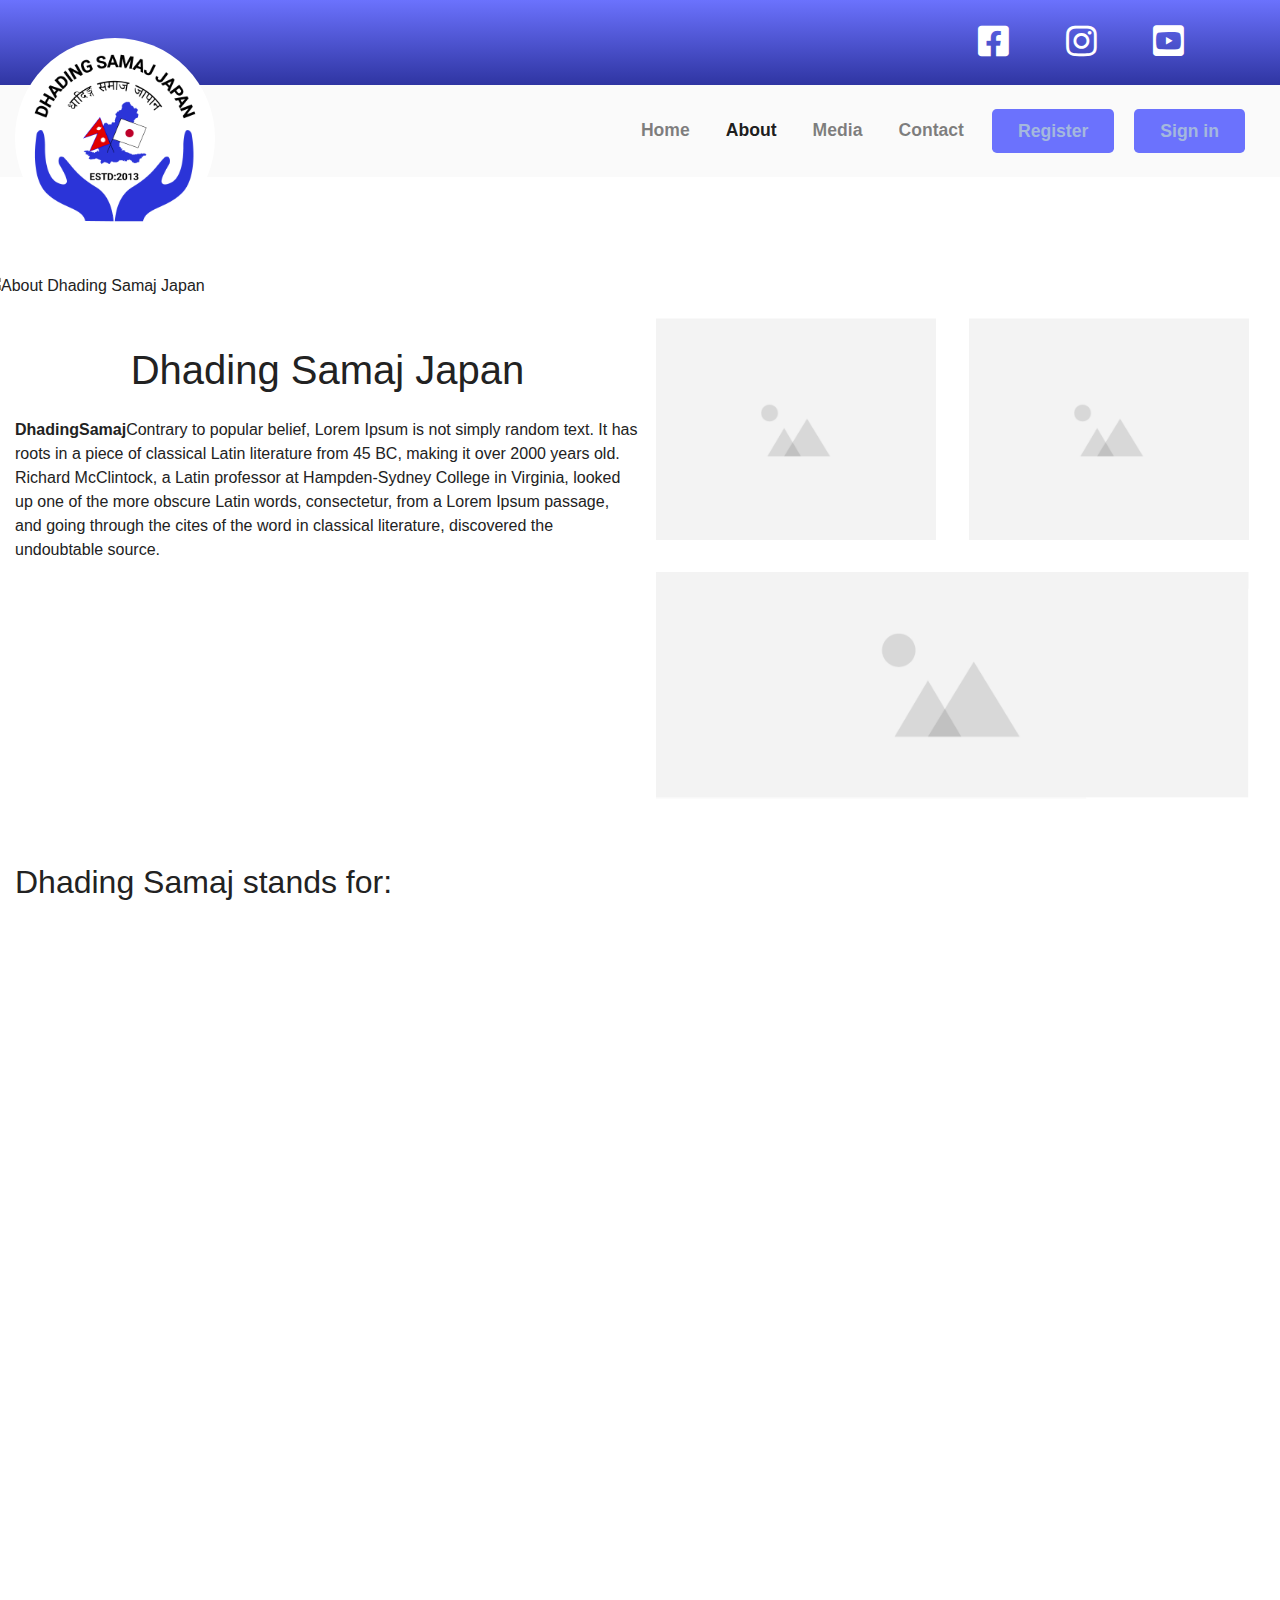
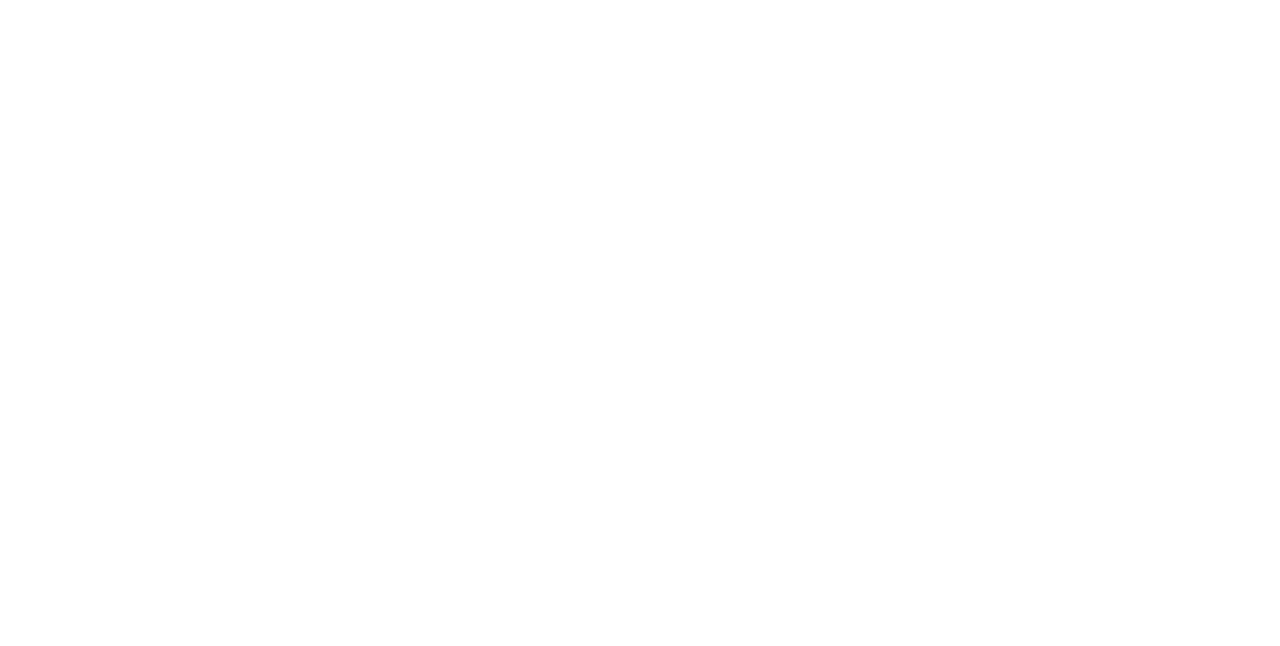
==== about.html @ afb6347a "Add files via upload" ====
<!DOCTYPE html>
<html lang="en">
    <head>
        <title>DhadingSamaj</title>
        <meta charset="UTF-8">
        <meta name="viewport" content="width=device-width, initial-scale=1.0">

        <!-- css -->
        <link rel="stylesheet" href="plugins/fontawesome-free/css/all.min.css">
        <link rel="stylesheet" href="plugins/bootstrap-4.5.3-dist/css/bootstrap.css" >
        <link rel="stylesheet" type="text/css" href="css/style.css">


    </head>
    <body>
        <!-- social media -->
        <div class="ds-social">
            <div class="row padding">
                <div class="col-12">
                    
                    <div class="pt-sm-3 pb-sm-3 sm-0 mr-sm-5 mr-0">
                    
                            <span class="mr-5"><a href="#"><i class="fab fa-facebook-square" ></i></a></span>
                            <span class="mr-5"><a href="#"><i class="fab fa-instagram" ></i></a></span>
                            <span class="mr-5"><a href="#"><i class="fab fa-youtube-square" ></i></a></span>
                    
                    </div>      
                
                </div>
            </div>
        </div>
        
        <!-- Navigation -->
        <nav class="ds-navbar navbar navbar-expand-md navbar-light mb-0 mb-sm-5">
            <div class="container-fluid">
                <a class="navbar-brand" href="#"><img src="img/finallogo.png"></a>
                <button class = "navbar-toggler" type="button" data-toggle="collapse" data-target="#navbarResponsive">
                    <span class="navbar-toggler-icon"></span>
                </button>
                <div class="collapse navbar-collapse mt-4 mb-4" id = "navbarResponsive">
                    <ul class="navbar-nav ml-auto ">
                        <li class="nav-item ">
                            <a class="nav-link" href="index.html">Home</a>
                        </li>
                        <li class="nav-item active">
                            <a class="nav-link" href="about.html">About</a>
                        </li>
                        <li class="nav-item">
                            <a class="nav-link" href="media.html">Media</a>
                        </li>
                        <li class="nav-item">
                            <a class="nav-link" href="contact.html">Contact</a>
                        </li>
                        <li class="nav-item ds-nav-btn m-auto">
                            <a type="button" class="nav-link btn btn-lg" href="register.html">Register</a>
                        </li>
                        <li class="nav-item ds-nav-btn m-auto">
                            <a class="nav-link btn btn-lg" href="signin.html">Sign in</a>
                        </li>

                    </ul>

                </div>
            </div>
        </nav>
        

        
        <div class="row ds-about-main ">
            <div class="col-xs-12 mt-0 mt-sm-5">
                <img class="img-fluid" src="img/about-main.jpg" alt="About Dhading Samaj Japan">

            </div>

        </div>

      


        <div class="container-fluid padding">
            <article class="row single-post text-left ds-about-post ">
                <div class="col-xs-12 col-sm-12 col-md-6 p-2 p-md-0 p-sm-5">
                   <h1 class="mt-2 mt-sm-5 mb-3  mb-sm-4 text-center">Dhading Samaj Japan</h1>
                     
                   <div class="single-post-content-wrapper m-3 m-md-0 m-sm-2">
                       <b>DhadingSamaj</b>Contrary to popular belief, Lorem Ipsum is not simply random text.
                        It has roots in a piece of classical Latin literature from 45 BC, making it over 2000 years old.
                         Richard McClintock, a Latin professor at Hampden-Sydney College in Virginia, looked up one of the more obscure Latin words, consectetur, from a Lorem Ipsum passage, and going through the cites of the word in classical literature, discovered the undoubtable source.
                                                
                       <br><br>
                               
                   </div>
                </div>

                <div class="col-xs-12 col-sm-12 col-md-6 ds-about-img mt-0 mt-sm-1 p-4 p-sm-3">
                    <div class="ds-about-side-img">
                        <div class="float-left mb-2">
                            <img src="img/about-side-pic.png" class="img-fluid">
                        </div>

                        <div class="float-right mb-2">
                            <img src="img/about-side-pic.png" class="img-fluid">
                        </div>
                    </div>
                    <div class="ds-side-img2">
                        <img src="img/about-side-pic1.png" class="img-fluid mt-0 mt-md-4">
                    </div>
                </div>
            </article>
        </div>
   <!-- strategic goals -->
        <div class="container-fluid padding">
            <div class="row text-left">
                <div class="col-12">
                    <h2 class="mt-5"> Dhading Samaj stands for:</h2>
   
                    <p>
                       Contrary to popular belief, Lorem Ipsum is not simply random text. It has roots in a piece of classical Latin literature from 45 BC, making it over 2000 years old. Richard McClintock, a Latin professor at Hampden-Sydney College in Virginia, looked up one of the more obscure Latin words, consectetur, from a Lorem Ipsum passage, and going through the cites of the word in classical literature, discovered the undoubtable source. Lorem Ipsum comes from sections 1.10.32 and 1.10.33 of "de Finibus Bonorum et Malorum" (The Extremes of Good and Evil) by Cicero, written in 45 BC. This book is a treatise on the theory of ethics, very popular during the Renaissance. The first line of Lorem Ipsum, "Lorem ipsum dolor sit amet..", comes from a line in section 1.10.32. 
                       Contrary to popular belief, Lorem Ipsum is not simply random text. It has roots in a piece of classical Latin literature from 45 BC, making it over 2000 years old. Richard McClintock, a Latin professor at Hampden-Sydney College in Virginia, looked up one of the more obscure Latin words, consectetur, from a Lorem Ipsum passage, and going through the cites of the word in classical literature, discovered the undoubtable source. Lorem Ipsum comes from sections 1.10.32 and 1.10.33 of "de Finibus Bonorum et Malorum" (The Extremes of Good and Evil) by Cicero, written in 45 BC. This book is a treatise on the theory of ethics, very popular during the Renaissance. The first line of Lorem Ipsum, "Lorem ipsum dolor sit amet..", comes from a line in section 1.10.32.
                   </p>
                   <ol>
                       <li>
                           Contrary to popular belief, Lorem Ipsum is not simply random text.
                       </li>
                       <li>
                           Contrary to popular belief, Lorem Ipsum is not simply random text.
                       </li>
                       <li>
                           Contrary to popular belief, Lorem Ipsum is not simply random text.
                       </li>
                       <li>
                           Contrary to popular belief, Lorem Ipsum is not simply random text.
                       </li>
                       <li>
                           Contrary to popular belief, Lorem Ipsum is not simply random text.
                       </li>
                   </ol>
   
   
                </div>
   
            </div>
        </div>
   
        <!-- strategic goals -->
        <div class="container-fluid padding">
           <div class="row text-left">
               <div class="col-12">
                   <h2 class="mt-5"> Major Objectives:</h2>
                  <ol>
                      <li>
                          Contrary to popular belief, Lorem Ipsum is not simply random text.
                      </li>
                      <li>
                          Contrary to popular belief, Lorem Ipsum is not simply random text.
                      </li>
                      <li>
                          Contrary to popular belief, Lorem Ipsum is not simply random text.
                      </li>
                      <li>
                          Contrary to popular belief, Lorem Ipsum is not simply random text.
                      </li>
                      <li>
                          Contrary to popular belief, Lorem Ipsum is not simply random text.
                      </li>
                  </ol>
   
   
               </div>
   
           </div>
       </div>



        <!-- footer -->
        <footer class="mt-5 pt-5">
            <div class="container-fluid padding mt-5">
                <div class="row text-center">
                    <div class="col-md-4 ds-footer-contact-info">
                        <h2 class="mb-5">Contact Info</h2>
                        <img class = "bg-white mb-3" src="img/finallogo.png">
                        
                        <p>090-XXXX-XXXX</p>
                        <p>email@gmail.com</p>
                        <p>x-xx- x Chome</p>
                        <p>Tokyo,Japan, XXX-XXXX</p>
                    </div>

                    <div class="col-md-4 ">
                        <div class="ds-fb-redirect">
                            <h2 class="mb-5">Recent Facebook</h2>
                            <div class="ds-footer-fb-overflow">
                                <div class="row mb-5">
                                    <div class="col-sm-12">
                                        <span class="float-left mr-2">
                                            <img class="ds-profile img-fluid" src="img/head.png">
                                        </span>
                                        <span class="float-left text-left">
                                            <h5 class="m-0 p-0">Name Surname</h5>
                                            <p class="m-0 p-0"><small>@johndoe • 49s</small></p>

                                        </span>
                                        <span class=" float-right">
                                            <i class="fas fa-ellipsis-v"></i>
                                        </span>
                                    </div>
                                    <div class="col-sm-12 ds-fb-content p-5 mt-5">
                                        <span class="float-left mr-4">
                                            <img src="img/post-img.png" class="img-fluid">
                                        </span>

                                        <span class="">
                                            <p class="pl-5">
                                                Name Surname Lorem ipsum dolor sit amet, consectetur adipisicing elit, sed do eiusmod
                                            </p>
                                        </span>

                                    </div>
                                    <div class="col-sm-12 mt-2">
                                        <div class="mr-5">
                                            <span class="float-left mr-2">
                                                <i class="fas fa-heart"></i>
                                            </span>
                                            <span class="float-left mr-5">
                                                90
                                            </span>
                                        
                                            <span class="float-left mr-2">
                                                <i class="far fa-comment-dots"></i>
                                            </span>
                                            <span class="float-left mr-5">
                                                78
                                            </span>
                                        </div>


                                    </div>
                                </div>

                                <div class="row mb-5">
                                    <div class="col-sm-12">
                                        <span class="float-left mr-2">
                                            <img class="ds-profile img-fluid" src="img/head.png">
                                        </span>
                                        <span class="float-left text-left">
                                            <h5 class="m-0 p-0">Name Surname</h5>
                                            <p class="m-0 p-0"><small>@johndoe • 49s</small></p>

                                        </span>
                                        <span class=" float-right">
                                            <i class="fas fa-ellipsis-v"></i>
                                        </span>
                                    </div>
                                    <div class="col-sm-12 ds-fb-content p-5 mt-5">
                                        <span class="float-left mr-4">
                                            <img src="img/post-img.png" class="img-fluid">
                                        </span>

                                        <span class="">
                                            <p class="pl-5">
                                                Name Surname Lorem ipsum dolor sit amet, consectetur adipisicing elit, sed do eiusmod
                                            </p>
                                        </span>

                                    </div>
                                    <div class="col-sm-12 mt-2">
                                        <div class="mr-5">
                                            <span class="float-left mr-2">
                                                <i class="fas fa-heart"></i>
                                            </span>
                                            <span class="float-left mr-5">
                                                90
                                            </span>
                                        
                                            <span class="float-left mr-2">
                                                <i class="far fa-comment-dots"></i>
                                            </span>
                                            <span class="float-left mr-5">
                                                78
                                            </span>
                                        </div>


                                    </div>
                                </div>

                                <div class="row mb-5">
                                    <div class="col-sm-12">
                                        <span class="float-left mr-2">
                                            <img class="ds-profile img-fluid" src="img/head.png">
                                        </span>
                                        <span class="float-left text-left">
                                            <h5 class="m-0 p-0">Name Surname</h5>
                                            <p class="m-0 p-0"><small>@johndoe • 49s</small></p>

                                        </span>
                                        <span class=" float-right">
                                            <i class="fas fa-ellipsis-v"></i>
                                        </span>
                                    </div>
                                    <div class="col-sm-12 ds-fb-content p-5 mt-5">
                                        <span class="float-left mr-4">
                                            <img src="img/post-img.png" class="img-fluid">
                                        </span>

                                        <span class="">
                                            <p class="pl-5">
                                                Name Surname Lorem ipsum dolor sit amet, consectetur adipisicing elit, sed do eiusmod
                                            </p>
                                        </span>

                                    </div>
                                    <div class="col-sm-12 mt-2">
                                        <div class="mr-5">
                                            <span class="float-left mr-2">
                                                <i class="fas fa-heart"></i>
                                            </span>
                                            <span class="float-left mr-5">
                                                90
                                            </span>
                                        
                                            <span class="float-left mr-2">
                                                <i class="far fa-comment-dots"></i>
                                            </span>
                                            <span class="float-left mr-5">
                                                78
                                            </span>
                                        </div>


                                    </div>
                                </div> 

                            </div>
                        
                        </div>
                                                
                    </div>

                    <div class="col-xs-12 col-sm-12 col-md-4">
                        
                        <h2 class="mb-5 text-center">Covered Area</h2>
                        
                        <div class="w-100 table-responsive">
                            <table class="table">
                                <thead>
                                <tr>
                                    <th scope="col">#</th>
                                    <th scope="col">Area</th>
                                    <th scope="col">Representative</th>
                                    <th scope="col">Contact Number</th>
                                </tr>
                                </thead>
                                <tbody>
                                <tr>
                                    <th scope="row">1</th>
                                    <td>Tokyo</td>
                                    <td>Shree Ram Sigdel</td>
                                    <td>090-xxxx-xxxx</td>
                                </tr>
                                <tr>
                                    <th scope="row">2</th>
                                    <td>Fukuoka</td>
                                    <td>Shree Ram Sigdel</td>
                                    <td>090-xxxx-xxxx</td>
                                </tr>
                                <tr>
                                    <th scope="row">3</th>
                                    <td>Nagoya</td>
                                    <td>Shree Ram Sigdel</td>
                                    <td>090-xxxx-xxxx</td>
                                </tr>
                                </tbody>
                            </table>
                        </div>
                        
                    </div>

                   
                </div>
            </div>
        </footer>
        <div class=" kdtz-footer">
            <div class="row">
               <div class="col-sm-12">
                    <h5 class="text-center"><a href="#">&copy; kdtz.com All Rights Reserved.</a></h5>
                </div>
            </div>
        </div>
               
    </body>
    <!-- <script type="text/javascript" src="plugins/jquery/jquery.min.js"></script> -->
    <script src="https://code.jquery.com/jquery-3.2.1.slim.min.js" integrity="sha384-KJ3o2DKtIkvYIK3UENzmM7KCkRr/rE9/Qpg6aAZGJwFDMVNA/GpGFF93hXpG5KkN" crossorigin="anonymous"></script>
    <script src="https://cdnjs.cloudflare.com/ajax/libs/popper.js/1.12.9/umd/popper.min.js" integrity="sha384-ApNbgh9B+Y1QKtv3Rn7W3mgPxhU9K/ScQsAP7hUibX39j7fakFPskvXusvfa0b4Q" crossorigin="anonymous"></script>
    <script src="plugins/bootstrap-4.5.3-dist/js/bootstrap.bundle.js" ></script>
    <!-- <script type="text/javascript"　src="plugins/bootstrap/js/bootstrap.bundle.min.js"></script> -->
    <script src="/js/ds-js.js"></script>
</html>
---- css/style.css ----
html, body{
    height: 100%;
    width: 100%;
    font-family: 'Poppins', sans-serif ;
    color: #222;
    overflow-x:hidden;
}

/* scroll bar adjusted */

::-webkit-scrollbar {
  width: 12px;
}

::-webkit-scrollbar-track {
  -webkit-box-shadow: inset 0 0 6px rgba(0,0,0,0.3); 
  border-radius: 10px;
}

::-webkit-scrollbar-thumb {
  border-radius: 10px;
  -webkit-box-shadow: inset 0 0 6px rgba(0,0,0,0.5); 
}









.container-fluid{
  max-width: 1690px;
}


.ds-navbar{
   background-color:#FAFAFA!important ; 
}

.ds-navbar .navbar-brand img{
  height: 200px;
  top: -50%;
  position: absolute;
  background-color: #fff;
  border-radius: 50%;
}
.ds-navbar li a{
  color: var(--black);
    font-family: 'Roboto', Helvetica, Arial, serif;
    font-size: 20px;
    font-style: normal;
    font-weight: 700;
}
.ds-navbar li a.btn{
  background-color:#2F35A2 ;
  
}
.ds-navbar li.ds-nav-btn a{
  background-color: #6B72FD;
  color: rgb(164, 184, 221)!important;
  padding-left: 25px !important;
  padding-right: 25px !important;
}
.ds-navbar li a.btn:hover{
  background-color: #2F35A2;
  padding-left: 25px !important;
  padding-right: 25px !important;
  transition: 0.8;
  color: #fff!important;
}

.ds-navbar li.active a.btn{
  background-color: #2F35A2;
  padding-left: 25px !important;
  padding-right: 25px !important;
  transition: 0.8;
  color: #fff!important;
}

.navbar{
    padding:.0;
}

.navbar-nav li{
    padding-right: 20px;
}

.nav-link{
    font-size: 1.1em !important;
}

.carousel-inner img{
    width: 100%;
    max-height: 590px;
}



footer{
    color: #fff;
    background-color: #1768AC;
}

footer hr.dhline{
    margin-top: 1rem;
    margin-bottom: 1rem;
    border: 0;
    border-top: 1px solid rgb(152 35 35);
}

footer .ds-footer-contact-info img{
  max-width: 200px;
  height: 200px;
 border-radius: 50%;
}
footer table{
  min-width: 430px;
}
/* footer table.table-responsive{
  display:inline-table;
  
} */
.kdtz-footer{
  min-height:100px;
  background-color: #f2f2f2;
}
.kdtz-footer a{
  color: rgb(0, 0, 0);
  font-weight: 700;
  line-height: 100px;
}

.ds-social{
    /* margin: auto; */
    
    background-color: #2F35A2;
    background-image: linear-gradient( #6B72FD,  #2F35A2);
    text-align:right;
    
}

/* social media */  
  
  .ds-social span a {
    height:2.1875rem;
    width:2.1875rem;   
    box-sizing: border-box;
    text-decoration:none;
    
    
  }
  .ds-social span i.fab{
    border-radius: 10%;
    height: 2.1875rem;
    width: 2.1875rem;
  }
  
  .ds-social span i:hover.fab{
    color: #363CAC;
    background-color: #ffffff;
   
    /* top: 8px; */
    line-height: 35px;
    margin: auto;
    text-align: center;
    
  }

  .ds-social span a {
    font-size:35px;
    color: #fff;
   
  }
  
  
  /* contact us */

  .contact{
    padding: 4%;
    
}


.contact-info{
    margin-top:10%;
}
.contact-info img{
    border-radius: 50%;
    margin-bottom: 15%;
    width: 100%;
}
.contact-info h2{
    margin-bottom: 10%;
}

.contact-form label{
    font-weight:600;
}
.contact-form button{
    
    background-color: #026579;
    border-color: #026579;
    color: #fff;
    font-weight: 600;
    width: 25%;
}
.contact-form button:hover{
  color: #fff;
  background:#06BEE1;
    border-color: #06BEE1;
}
.contact-form button:focus{
    box-shadow:none;
}

/* team */
.ds-team .card{
  max-height: 100%;
  
}

/* image gallery */

.ds-image-gallery .nav-tabs a.nav-link:hover{
    border-bottom: #fff solid 1px;
}
.ds-image-gallery nav ul li a{
    max-width: 250px; 
    color: #c1c1c1;
    text-align: left; 
    margin: auto;
    padding: 1.1em !important;
}
.ds-image-gallery nav ul li a p{
    padding: 5px 5px !important;
}
.ds-image-gallery nav ul li a.active h5{
    border-bottom: rgb(247, 32, 32) solid 2px;
}

.ds-image-gallery a>img{
    width:100%;
    
}

:root {
    /* Not my favorite that line-height has to be united, but needed */
    --lh: 1.4rem;
  }

.truncate-overflow {
    --max-lines: 6;
    position: relative;
    max-height: calc(var(--lh) * var(--max-lines));
    overflow: hidden;
    padding-right: 1rem; /* space for ellipsis */
  }
  .truncate-overflow::before {
    position: absolute;
    content: "...";
    /* tempting... but shows when lines == content */
    /* top: calc(var(--lh) * (var(--max-lines) - 1)); */
    
    /*
    inset-block-end: 0;
    inset-inline-end: 0;
    */
    bottom: 0;
    right: 0;
  }
  .truncate-overflow::after {
    content: "";
    position: absolute;
    /*
    inset-inline-end: 0;
    */
    right: 0;
    /* missing bottom on purpose*/
    width: 1rem;
    height: 1rem;
    background: white;
  }
  .ds-navbar li a {
    text-align: center;
  }

/* #homenews section */
.ds-home-news1{
  background-color:#EFEFEF;
  min-height:200px;
}

/* adjusting news height */
.ds-home-news{
  position: relative;
  overflow:auto;
  max-height:590px;
}


/* news list design */

.ds-news-list img{
  max-width: 162px;;
}


/* ads */
.ds-adsection img{
  width: 100%;
  max-height:200px

}
/* team message limitation */
.ds-team-text{
    overflow: hidden;
    text-overflow: ellipsis;
    display: -webkit-box;
    -webkit-line-clamp: 4; /* number of lines to show */
    -webkit-box-orient: vertical;

}

footer .ds-fb-redirect img.ds-profile{
  max-width: 50px;
  background-color:rgb(145, 145, 145);
  border-radius:50%;
}

footer .ds-fb-redirect .ds-fb-content{
background-color:#fff;
min-height: 100px;
max-height: 300px;
overflow: hidden;

}
footer .ds-fb-content p{
  color:#000;
  text-align: left;
  
}
footer .ds-footer-fb-overflow{
  overflow-y:auto;
  overflow-x:hidden;
  max-width:400px;
  max-height: 400px;
  margin:auto;
}
footer table{
  color: #fff!important;
}

/* about us page */

.ds-about-main img{
  max-height: 600px;
  width: 100%;;
}
.ds-about-img{
  width: 100%;
  max-width:700px;
}
article.ds-about-post{
  max-height: 600px;
  margin:auto;
}


.ds-about-side-img img{
  max-width: 280px;
  max-height: 280px;
}
.ds-side-img2 img{
  width: 100%;
  max-height: 280px;
}



/* register form */
.ds-register{
  background-color:#EFEFEF ;
  margin-top: -4%;
  padding-top: 3%;
  margin-bottom: -4%;
  padding-bottom: 3%;
}
.ds-register .form-control, .ds-register .custom-file-label {
	height: 40px;
	box-shadow: none;
  color: #000;
  border: 2px solid #000;
  border-radius: 0;
}
.ds-register .form-control:focus {
	border-color: #2F35A2;
}

.ds-register .signup-form {
	max-width: 500px;
	margin: 0 auto;
	padding: 30px 0;
  	font-size: 15px;
}
.ds-register .signup-form h2 {
	color: #000000;
	margin: 0 0 15px;
	position: relative;
	text-align: center;
}

.ds-register .signup-form h2:before {
	left: 0;
}
.ds-register .signup-form h2:after {
	right: 0;
}
.ds-register .signup-form .hint-text {
	color: #000;
	margin-bottom: 30px;
	text-align: left;
}
.ds-register .signup-form .hint-text a{
	color:rgba(6,190,225,1.0);
	
}

.ds-register .signup-form form {
	color: #000;
	border-radius: 5%;
	margin-bottom: 15px;
	background: #fff;
	box-shadow: 0px 2px 2px rgba(0, 0, 0, 0.3);
	padding: 30px;
}
.ds-register .signup-form .form-group {
	margin-bottom: 20px;
}
.ds-register .signup-form input[type="checkbox"] {
	margin-top: 3px;
}
.ds-register .signup-form .btn {        
	font-size: 16px;
	font-weight: bold;		
	min-width: 140px;
	outline: none !important;
}
.ds-register .signup-form .row div:first-child {
	padding-right: 10px;
}
.ds-register .signup-form .row div:last-child {
	padding-left: 10px;
}    	
.ds-register .signup-form a {
	color: #fff;
	text-decoration: underline;
}
.ds-register .signup-form a:hover {
	text-decoration: none;
}
.ds-register .signup-form form a {
	color: #2F35A2;
	text-decoration: none;
}	
.ds-register .signup-form form a:hover {
	text-decoration: underline;
}  

.ds-register .signup-form .btn{
  background-color: rgba(6,190,225,1.0);
  border-color: rgba(6,190,225,1.0);
  border-radius: 0;

}

.ds-register .signup-form .btn:hover{
  background-color: #026579;
    border-color: #026579;
    border-radius: 0;
  
}

.ds-register .custom-chk-input:hover input ~ .checkmark {
  background-color: #ccc;
}





  /* LESS THAN 75 */
@media (max-width: 74.9em) {
  .ds-navbar .navbar-brand img{
    height: 200px;
    top: -50%;
    position: absolute;
    background-color: #fff;
    border-radius: 50%;
  }
  .ds-home-news{
    max-height: 440px;
  }
  article.ds-about-post{
    max-height: 100%;
    margin:auto;
  }
  .ds-about-side-img img{
    max-width: 190px;
    
  }
  .ds-team .card{
    max-height: 350px;
    overflow-y: auto;
  }
}

/* LESS THAN 62 */
@media (max-width: 61.9em) { 
  .ds-navbar .navbar-brand img{
    height: 90px;
    /* top: 0%; */
    position: relative;
    background-color: #fff;
    border-radius: 50%
  }
  /* social media */  
  
  .ds-social span a {
    height:2rem;
    width:2rem;   
    box-sizing: border-box;
    text-decoration:none;
    
    
  }
  .ds-social span i.fab{
    border-radius: 10%;
    height: 2rem;
    width: 2rem;
  }
  .ds-social span i:hover.fab{  
    /* top: 8px; */
    line-height: 2rem;
    
  }

  .ds-news-list img{
    max-width: 115px;;
  }
  .ds-home-news{
    max-height: 425px;
  }
  article.ds-about-post{
    max-height: 100%;
    margin:auto;
  }
  .ds-about-side-img img{
    max-width: 128px;
    
  }
  
  .ds-team .card{
    max-height: 350px;
    overflow-y: auto;
  }
  
 }

/* LESS THAN 48 */
@media (max-width: 47.9em) { 
  .ds-navbar .navbar-brand img{
    height: 50px;
    top: 0%;
    position: absolute;
    background-color: #fff;
    border-radius: 50%;
  }

  /* social media */  
  
  .ds-social span a {
    height:2rem;
    width:2rem;   
    box-sizing: border-box;
    text-decoration:none;
    
    
  }
  .ds-social span i.fab{
    border-radius: 10%;
    height: 2rem;
    width: 2rem;
  }
  .ds-social span i:hover.fab{  
    /* top: 8px; */
    line-height: 2rem;
    
    
  }

  /* navbar button */
  .navbar-nav li {
    padding-right: 0px;
  }
  .navbar-nav li a.btn{
  margin-bottom: 5px;
  min-width: 200px;
  }

  .ds-news-list img{
    max-width: 115px;;
  }
  article.ds-about-post{
    max-height: 100%;
    margin:auto;
  }
  .ds-register .signup-form .row div:first-child {
    padding-right: 15px;

  }

  .ds-register .signup-form .row div:last-child {
    padding-left: 15px;
  }  

  .ds-register {
    background-color: #EFEFEF;
    margin-top: 0%;
    padding-top: 3%;
    margin-bottom: -20%;
    padding-bottom: 0%;
  }
  .ds-about-side-img img {
    max-width: 275px;
}
.kdtz-footer a {
  color: rgb(0, 0, 0);
  font-weight: 500;
  line-height: 100px;
}
.ds-team .card{
  max-height: 100%;
  overflow-y: None;
}
}

/* LESS THAN 34 */
@media (max-width: 33.9em) { 
  .ds-navbar .navbar-brand img{
    height: 50px;
    top: 0%;
    position: absolute;
    background-color: #fff;
    border-radius: 50%;
  }
  /* social media */  
  
  .ds-social span a {
    height:2rem;
    width:25rem;   
    box-sizing: border-box;
    text-decoration:none;
    
    
  }
  .ds-social span i.fab{
    border-radius: 10%;
    height: 2rem;
    width: 2rem;
  }

  .ds-social span i:hover.fab{  
    /* top: 8px; */
    line-height: 2rem;
    
    
  }

/* navbar button */
.navbar-nav li {
    padding-right: 0px;
}
.navbar-nav li a.btn{
  margin-bottom: 5px;
}


/* news list design */

.ds-news-list img{
  max-width: 115px;;
}

article.ds-about-post{
  max-height: 100%;
  margin:auto;
}
.ds-about-side-img img {
  max-width: 100%;
  max-height: 280px;
  
}
.ds-about-side-img .float-right{
  float:none!important;
}
.ds-register {
  background-color: #EFEFEF;
  margin-top: 0%;
  padding-top: 3%;
  margin-bottom: -10%;
  padding-bottom: 0%;
}



 }
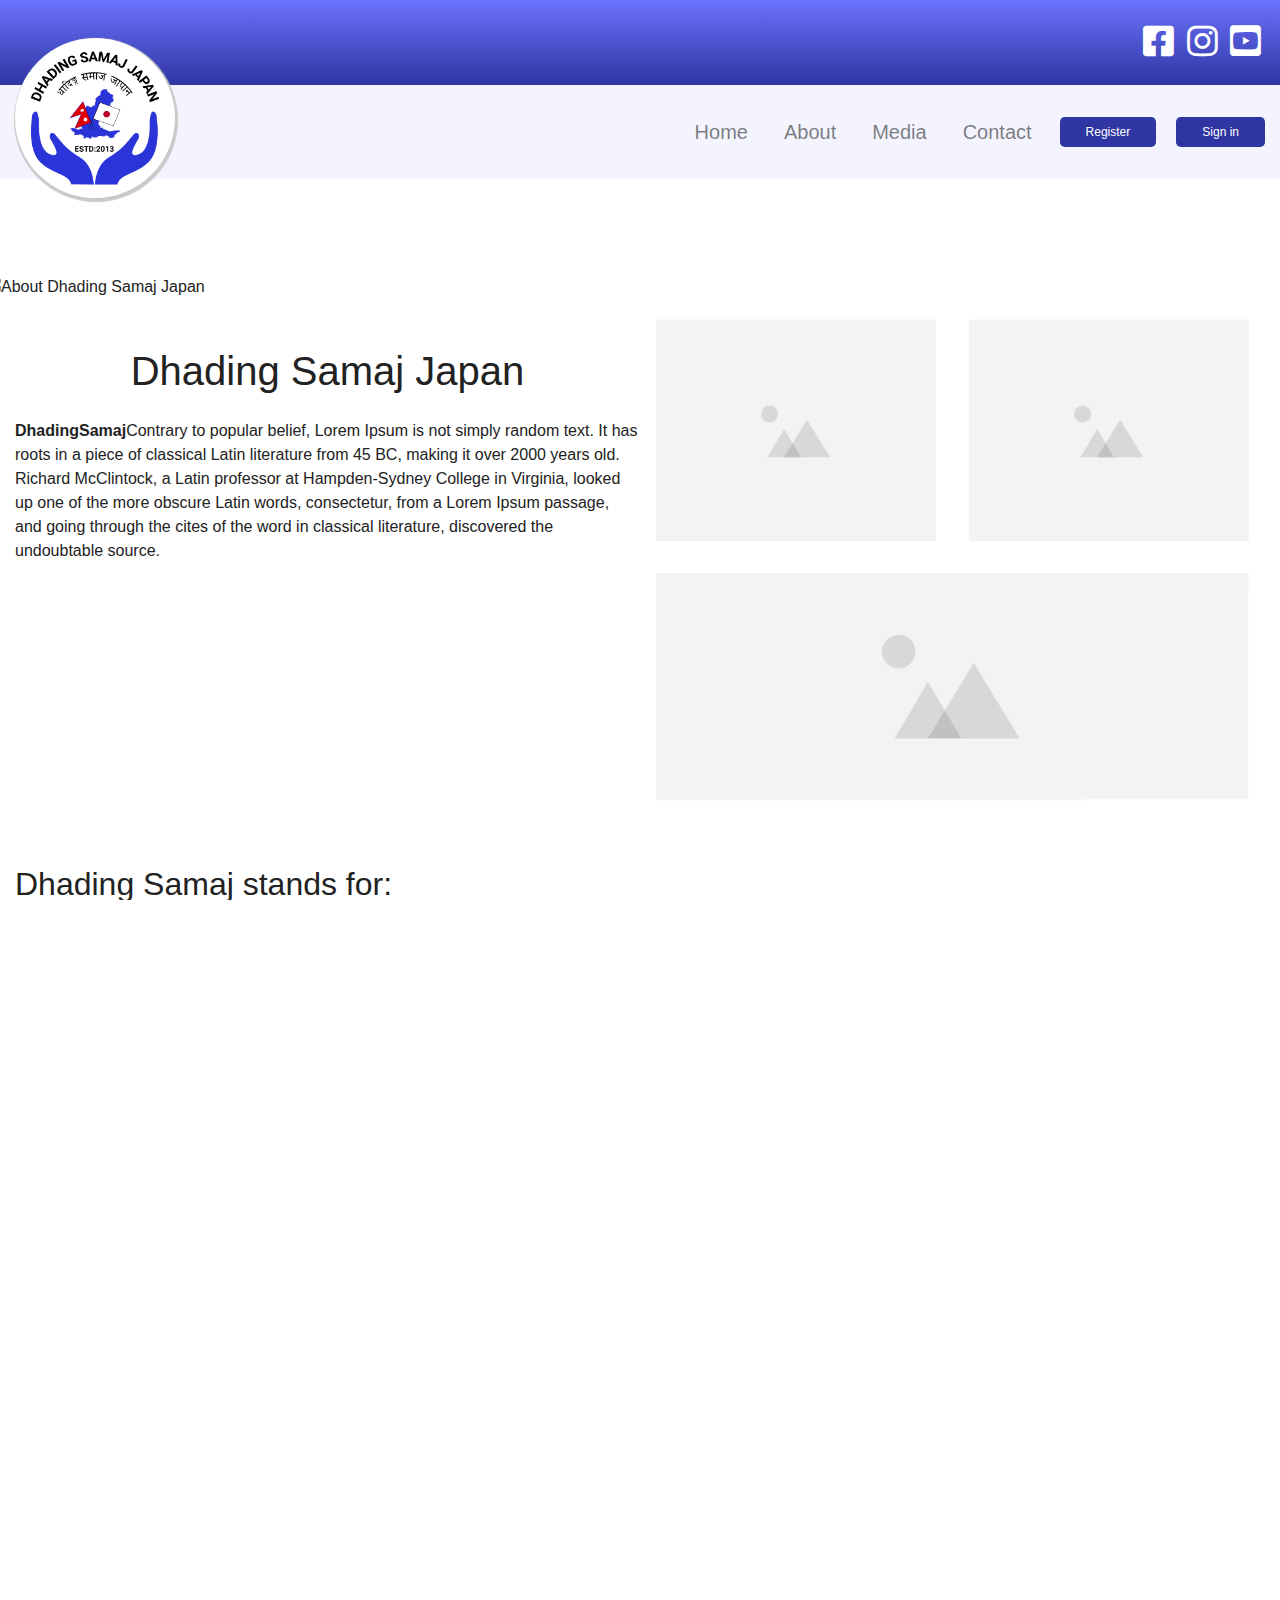
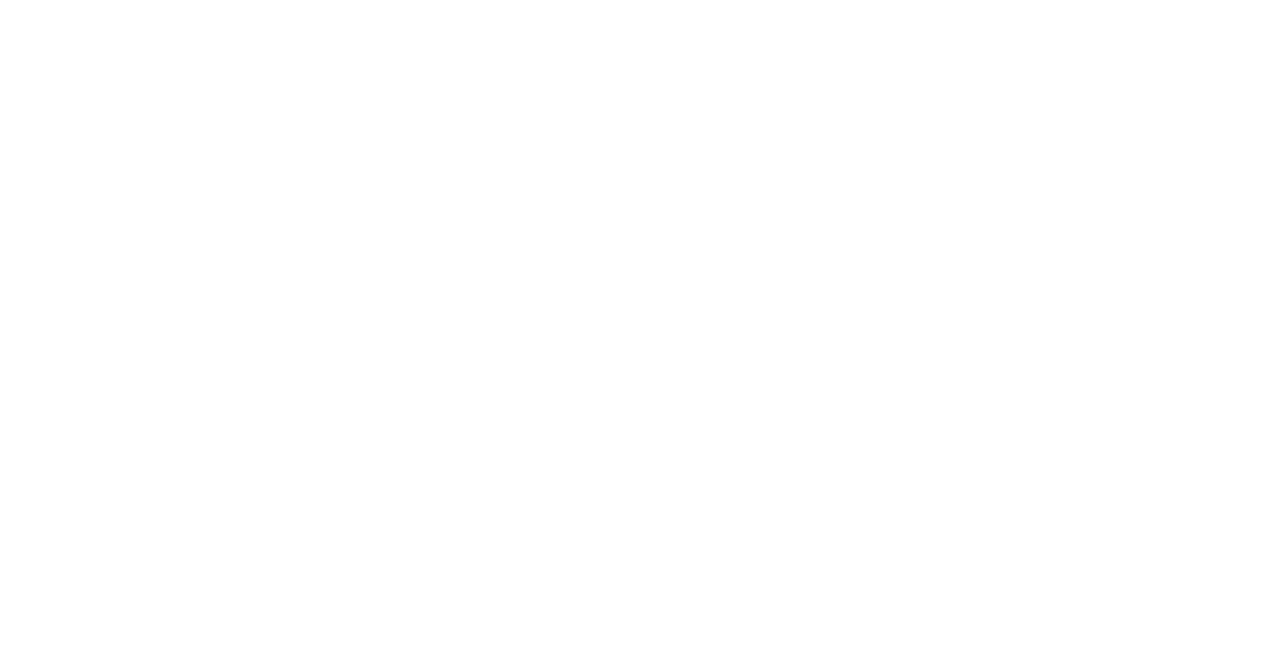
==== commit 29f9056b: "Add files via upload" ====
--- a/about.html
+++ b/about.html
@@ -15,17 +15,19 @@
     <body>
         <!-- social media -->
         <div class="ds-social">
-            <div class="row padding">
-                <div class="col-12">
+            <div class="container-fluid">
+                <div class="row padding">
+                    <div class="col-12">
+                        
+                        <div class="pt-sm-3 pb-sm-3">
+                        
+                                <span class="mr-1"><a href="#"><i class="fab fa-facebook-square" ></i></a></span>
+                                <span class="mr-1"><a href="#"><i class="fab fa-instagram" ></i></a></span>
+                                <span class="mr-1"><a href="#"><i class="fab fa-youtube-square" ></i></a></span>
+                        
+                        </div>      
                     
-                    <div class="pt-sm-3 pb-sm-3 sm-0 mr-sm-5 mr-0">
-                    
-                            <span class="mr-5"><a href="#"><i class="fab fa-facebook-square" ></i></a></span>
-                            <span class="mr-5"><a href="#"><i class="fab fa-instagram" ></i></a></span>
-                            <span class="mr-5"><a href="#"><i class="fab fa-youtube-square" ></i></a></span>
-                    
-                    </div>      
-                
+                    </div>
                 </div>
             </div>
         </div>
@@ -33,7 +35,7 @@
         <!-- Navigation -->
         <nav class="ds-navbar navbar navbar-expand-md navbar-light mb-0 mb-sm-5">
             <div class="container-fluid">
-                <a class="navbar-brand" href="#"><img src="img/finallogo.png"></a>
+                <a class="navbar-brand" href="index.html"><img src="img/finallogo.png"></a>
                 <button class = "navbar-toggler" type="button" data-toggle="collapse" data-target="#navbarResponsive">
                     <span class="navbar-toggler-icon"></span>
                 </button>
@@ -42,7 +44,7 @@
                         <li class="nav-item ">
                             <a class="nav-link" href="index.html">Home</a>
                         </li>
-                        <li class="nav-item active">
+                        <li class="nav-item">
                             <a class="nav-link" href="about.html">About</a>
                         </li>
                         <li class="nav-item">
@@ -52,7 +54,7 @@
                             <a class="nav-link" href="contact.html">Contact</a>
                         </li>
                         <li class="nav-item ds-nav-btn m-auto">
-                            <a type="button" class="nav-link btn btn-lg" href="register.html">Register</a>
+                            <a class="nav-link btn btn-lg" href="register.html">Register</a>
                         </li>
                         <li class="nav-item ds-nav-btn m-auto">
                             <a class="nav-link btn btn-lg" href="signin.html">Sign in</a>
@@ -395,5 +397,5 @@
     <script src="https://cdnjs.cloudflare.com/ajax/libs/popper.js/1.12.9/umd/popper.min.js" integrity="sha384-ApNbgh9B+Y1QKtv3Rn7W3mgPxhU9K/ScQsAP7hUibX39j7fakFPskvXusvfa0b4Q" crossorigin="anonymous"></script>
     <script src="plugins/bootstrap-4.5.3-dist/js/bootstrap.bundle.js" ></script>
     <!-- <script type="text/javascript"　src="plugins/bootstrap/js/bootstrap.bundle.min.js"></script> -->
-    <script src="/js/ds-js.js"></script>
+    <script src="js/ds-js.js"></script>
 </html>--- a/css/style.css
+++ b/css/style.css
@@ -23,45 +23,143 @@
 }
 
 
-
-
-
-
-
+.ds-team-block{
+  display:table;
+}
+
+/* profilepic */
+.btn-file {
+  position: relative;
+  overflow: hidden;
+}
+.btn-file input[type=file] {
+  position: absolute;
+  top: 0;
+  right: 0;
+  min-width: 100%;
+  min-height: 100%;
+  font-size: 100px;
+  text-align: right;
+  filter: alpha(opacity=0);
+  opacity: 0;
+  outline: none;
+  background: white;
+  cursor: inherit;
+  display: block;
+}
+
+#img-upload{
+  width: 100%;
+}
+
+
+/*Profile Pic Start*/
+.ds-profile-pre .picture-container{
+  position: relative;
+  cursor: pointer;
+  text-align: center;
+}
+.ds-profile-pre .picture{
+  width: 140px;
+  height: 140px;
+  position: relative;
+  background-color: #ececec;
+  border: 4px solid #e8e8e8;
+  color: #FFFFFF;
+  border-radius: 50%;
+  margin: 0px auto;
+  overflow: hidden;
+  transition: all 0.2s;
+  -webkit-transition: all 0.2s;
+}
+.ds-profile-pre .picture:hover{
+  border-color: #2ca8ff;
+}
+.ds-profile-pre .content.ct-wizard-green .picture:hover{
+  border-color: #05ae0e;
+}
+.ds-profile-pre .content.ct-wizard-blue .picture:hover{
+  border-color: #3472f7;
+}
+.ds-profile-pre .content.ct-wizard-orange .picture:hover{
+  border-color: #ff9500;
+}
+.ds-profile-pre .content.ct-wizard-red .picture:hover{
+  border-color: #ff3b30;
+}
+.ds-profile-pre .picture input[type="file"] {
+  cursor: pointer;
+  display: block;
+  height: 200px;
+  left: 0;
+  opacity: 0 !important;
+  position: absolute;
+  top: 0;
+  width: 200px;
+  background-color: #fff;
+  border-radius: 50%;
+}
+
+.ds-profile-pre .picture-src{
+  width: 100%;
+  height:100%;
+  
+}
+
+.ds-profile-pre .picture-container .edit-tab{
+  position: absolute;
+  width: 30px;
+  height: 30px;
+  z-index: 1;
+  color: #0080ff;
+  top: 0;
+  opacity: 0.4;
+  border-radius: 50%;
+  border: solid 1px #3e3e3e;
+  padding: 5px;
+  margin-left: 25px;
+}
 
 
 .container-fluid{
-  max-width: 1690px;
+  max-width: 1360px;
 }
 
 
 .ds-navbar{
-   background-color:#FAFAFA!important ; 
-}
+   background-color:#f4f4ff!important ; 
+}
+
+.ds-navbar .btn {
+  line-height: 1;
+}
+
 
 .ds-navbar .navbar-brand img{
-  height: 200px;
+  height: 160px;
   top: -50%;
   position: absolute;
   background-color: #fff;
   border-radius: 50%;
+  box-shadow: 1px 2px 1px 2px rgb(201, 201, 201);
 }
 .ds-navbar li a{
   color: var(--black);
     font-family: 'Roboto', Helvetica, Arial, serif;
     font-size: 20px;
-    font-style: normal;
-    font-weight: 700;
+    
 }
 .ds-navbar li a.btn{
   background-color:#2F35A2 ;
   
 }
 .ds-navbar li.ds-nav-btn a{
-  background-color: #6B72FD;
-  color: rgb(164, 184, 221)!important;
+  background-color: #2F35A2;
+  color:#fff!important;
   padding-left: 25px !important;
   padding-right: 25px !important;
+  white-space: nowrap;
+  font-size: 12px;
 }
 .ds-navbar li a.btn:hover{
   background-color: #2F35A2;
@@ -71,12 +169,13 @@
   color: #fff!important;
 }
 
-.ds-navbar li.active a.btn{
+.ds-navbar li.active a.ds-nav-btn{
   background-color: #2F35A2;
   padding-left: 25px !important;
   padding-right: 25px !important;
   transition: 0.8;
   color: #fff!important;
+  white-space: nowrap;
 }
 
 .navbar{
@@ -84,12 +183,9 @@
 }
 
 .navbar-nav li{
-    padding-right: 20px;
-}
-
-.nav-link{
-    font-size: 1.1em !important;
-}
+    padding-left: 20px;
+}
+
 
 .carousel-inner img{
     width: 100%;
@@ -158,10 +254,7 @@
   }
   
   .ds-social span i:hover.fab{
-    color: #363CAC;
-    background-color: #ffffff;
-   
-    /* top: 8px; */
+   color: #fff;
     line-height: 35px;
     margin: auto;
     text-align: center;
@@ -173,8 +266,22 @@
     color: #fff;
    
   }
-  
-  
+  /* bills upload */
+.ds-bills-upload{
+  max-width: 500px;
+}
+
+.ds-bills-upload .file {
+  visibility: hidden;
+  position: absolute;
+}
+
+.ds-bills-upload img{
+  width: 100%;
+  height: 100%;
+}
+
+
   /* contact us */
 
   .contact{
@@ -215,11 +322,6 @@
     box-shadow:none;
 }
 
-/* team */
-.ds-team .card{
-  max-height: 100%;
-  
-}
 
 /* image gallery */
 
@@ -229,7 +331,7 @@
 .ds-image-gallery nav ul li a{
     max-width: 250px; 
     color: #c1c1c1;
-    text-align: left; 
+    text-align: center; 
     margin: auto;
     padding: 1.1em !important;
 }
@@ -313,13 +415,35 @@
   max-height:200px
 
 }
+.ds-adsection .carousel-item-next.carousel-item-left,
+.ds-adsection .carousel-item-prev.carousel-item-right {
+    -webkit-transform: translate3d(0, 0, 0);
+            transform: translate3d(0, 0, 0);
+     }
+     .ds-adsection .carousel-item-next,
+     .ds-adsection .active.carousel-item-right {
+       -webkit-transform: translate3d(0, -100%, 0);
+            transform: translate3d(0, -100%, 0);
+     }
+     .ds-adsection .carousel-item-prev,
+     .ds-adsection .active.carousel-item-left {
+     -webkit-transform: translate3d(0, +100%, 0);
+            transform: translate3d(0, +100, 0);
+     }
+
+
+/* ds nav profile pic  */
+.ds-nav-pic{
+  width: 27px;
+  border: 50%;
+  border: 1px solid;
+  padding: 1px;
+}
+
+
 /* team message limitation */
 .ds-team-text{
-    overflow: hidden;
-    text-overflow: ellipsis;
-    display: -webkit-box;
-    -webkit-line-clamp: 4; /* number of lines to show */
-    -webkit-box-orient: vertical;
+    text-align: center;
 
 }
 
@@ -383,51 +507,51 @@
 .ds-register{
   background-color:#EFEFEF ;
   margin-top: -4%;
-  padding-top: 3%;
+  padding-top: 3%;    
   margin-bottom: -4%;
   padding-bottom: 3%;
 }
-.ds-register .form-control, .ds-register .custom-file-label {
+.ds-edit-profile .form-control, .ds-edit-profile .custom-file-label, .ds-register .form-control, .ds-register .custom-file-label {
 	height: 40px;
 	box-shadow: none;
   color: #000;
   border: 2px solid #000;
   border-radius: 0;
 }
-.ds-register .form-control:focus {
+.ds-edit-profile .form-control:focus, .ds-register .form-control:focus {
 	border-color: #2F35A2;
 }
 
-.ds-register .signup-form {
-	max-width: 500px;
+.ds-edit-profile .signup-form,.ds-register .signup-form {
+	max-width: 700px;
 	margin: 0 auto;
-	padding: 30px 0;
+	padding: 0;
   	font-size: 15px;
 }
-.ds-register .signup-form h2 {
+.ds-edit-profile .signup-form h2,.ds-register .signup-form h2 {
 	color: #000000;
 	margin: 0 0 15px;
 	position: relative;
 	text-align: center;
 }
 
-.ds-register .signup-form h2:before {
+.ds-edit-profile .signup-form h2:before,.ds-register .signup-form h2:before {
 	left: 0;
 }
-.ds-register .signup-form h2:after {
+.ds-register .signup-form h2:after,.ds-edit-profile .signup-form h2:after {
 	right: 0;
 }
-.ds-register .signup-form .hint-text {
+.ds-register .signup-form .hint-text,.ds-edit-profile .signup-form .hint-text {
 	color: #000;
 	margin-bottom: 30px;
 	text-align: left;
 }
-.ds-register .signup-form .hint-text a{
+.ds-register .signup-form .hint-text a,.ds-edit-profile .signup-form .hint-text a{
 	color:rgba(6,190,225,1.0);
 	
 }
 
-.ds-register .signup-form form {
+.ds-register .signup-form form{
 	color: #000;
 	border-radius: 5%;
 	margin-bottom: 15px;
@@ -435,16 +559,28 @@
 	box-shadow: 0px 2px 2px rgba(0, 0, 0, 0.3);
 	padding: 30px;
 }
-.ds-register .signup-form .form-group {
+
+
+
+.ds-edit-profile .signup-form form {
+	color: #000;
+	border-radius: 0;
+	margin-bottom: 15px;
+	background: #fff;
+	
+}
+
+
+.ds-register .signup-form .form-group, .ds-edit-profile .signup-form .form-group {
 	margin-bottom: 20px;
 }
 .ds-register .signup-form input[type="checkbox"] {
 	margin-top: 3px;
 }
-.ds-register .signup-form .btn {        
+.ds-register .signup-form .btn,.ds-edit-profile .signup-form .btn {        
 	font-size: 16px;
 	font-weight: bold;		
-	min-width: 140px;
+	min-width: 100px;
 	outline: none !important;
 }
 .ds-register .signup-form .row div:first-child {
@@ -468,14 +604,20 @@
 	text-decoration: underline;
 }  
 
-.ds-register .signup-form .btn{
+.ds-register .signup-form .btn,.ds-edit-profile .signup-form .btn{
   background-color: rgba(6,190,225,1.0);
   border-color: rgba(6,190,225,1.0);
   border-radius: 0;
 
 }
 
-.ds-register .signup-form .btn:hover{
+
+.ds-edit-profile textarea.form-control{
+  height:100%;
+}
+
+
+.ds-register .signup-form .btn:hover,.ds-edit-profile .signup-form .btn:hover{
   background-color: #026579;
     border-color: #026579;
     border-radius: 0;
@@ -486,6 +628,30 @@
   background-color: #ccc;
 }
 
+/* modal preview */
+.ds-modal-preview .card-body{
+  max-width: 400px;
+  margin: auto;
+}
+
+.ds-modal-preview{
+  max-width: 500px;
+ height: 100%;
+}
+
+/* match height pure css */
+
+.row.display-flex {
+  display: flex;
+  flex-wrap: wrap;
+}
+.row.display-flex > [class*='col-'] {
+  flex-grow: 1;
+}
+
+.row.display-flex .card{
+  height:100%
+}
 
 
 
@@ -510,9 +676,12 @@
     max-width: 190px;
     
   }
-  .ds-team .card{
-    max-height: 350px;
-    overflow-y: auto;
+  .ds-register{
+    background-color: #EFEFEF;
+    margin-top: -6%;
+    padding-top: 4%;
+    margin-bottom: -5%;
+    padding-bottom: 3%;
   }
 }
 
@@ -547,7 +716,7 @@
   }
 
   .ds-news-list img{
-    max-width: 115px;;
+    max-width: 170px;;
   }
   .ds-home-news{
     max-height: 425px;
@@ -560,11 +729,13 @@
     max-width: 128px;
     
   }
-  
-  .ds-team .card{
-    max-height: 350px;
-    overflow-y: auto;
-  }
+  .ds-register{
+    background-color: #EFEFEF;
+    margin-top: -8%;
+    padding-top: 9%;
+    margin-bottom: -8%;
+    padding-bottom: 8%;
+  
   
  }
 
@@ -610,26 +781,26 @@
   }
 
   .ds-news-list img{
-    max-width: 115px;;
+    max-width: 200px;;
   }
   article.ds-about-post{
     max-height: 100%;
     margin:auto;
   }
   .ds-register .signup-form .row div:first-child {
-    padding-right: 15px;
+    padding-right: 15px !important;
 
   }
 
   .ds-register .signup-form .row div:last-child {
-    padding-left: 15px;
+    padding-left: 15px !important;
   }  
 
-  .ds-register {
+  .ds-register{
     background-color: #EFEFEF;
-    margin-top: 0%;
+    margin-top: -8%;
     padding-top: 3%;
-    margin-bottom: -20%;
+    margin-bottom: -10%;
     padding-bottom: 0%;
   }
   .ds-about-side-img img {
@@ -640,10 +811,7 @@
   font-weight: 500;
   line-height: 100px;
 }
-.ds-team .card{
-  max-height: 100%;
-  overflow-y: None;
-}
+
 }
 
 /* LESS THAN 34 */
@@ -690,7 +858,7 @@
 /* news list design */
 
 .ds-news-list img{
-  max-width: 115px;;
+  max-width: 250px;
 }
 
 article.ds-about-post{
@@ -705,15 +873,20 @@
 .ds-about-side-img .float-right{
   float:none!important;
 }
-.ds-register {
+.ds-register{
   background-color: #EFEFEF;
   margin-top: 0%;
   padding-top: 3%;
-  margin-bottom: -10%;
-  padding-bottom: 0%;
-}
-
+  margin-bottom: -15%;
+  padding-bottom: 3%;
+}
+
+.ds-news-list p{
+  max-width: 200px;
+  margin: auto;
+}
 
 
  }
 
+}